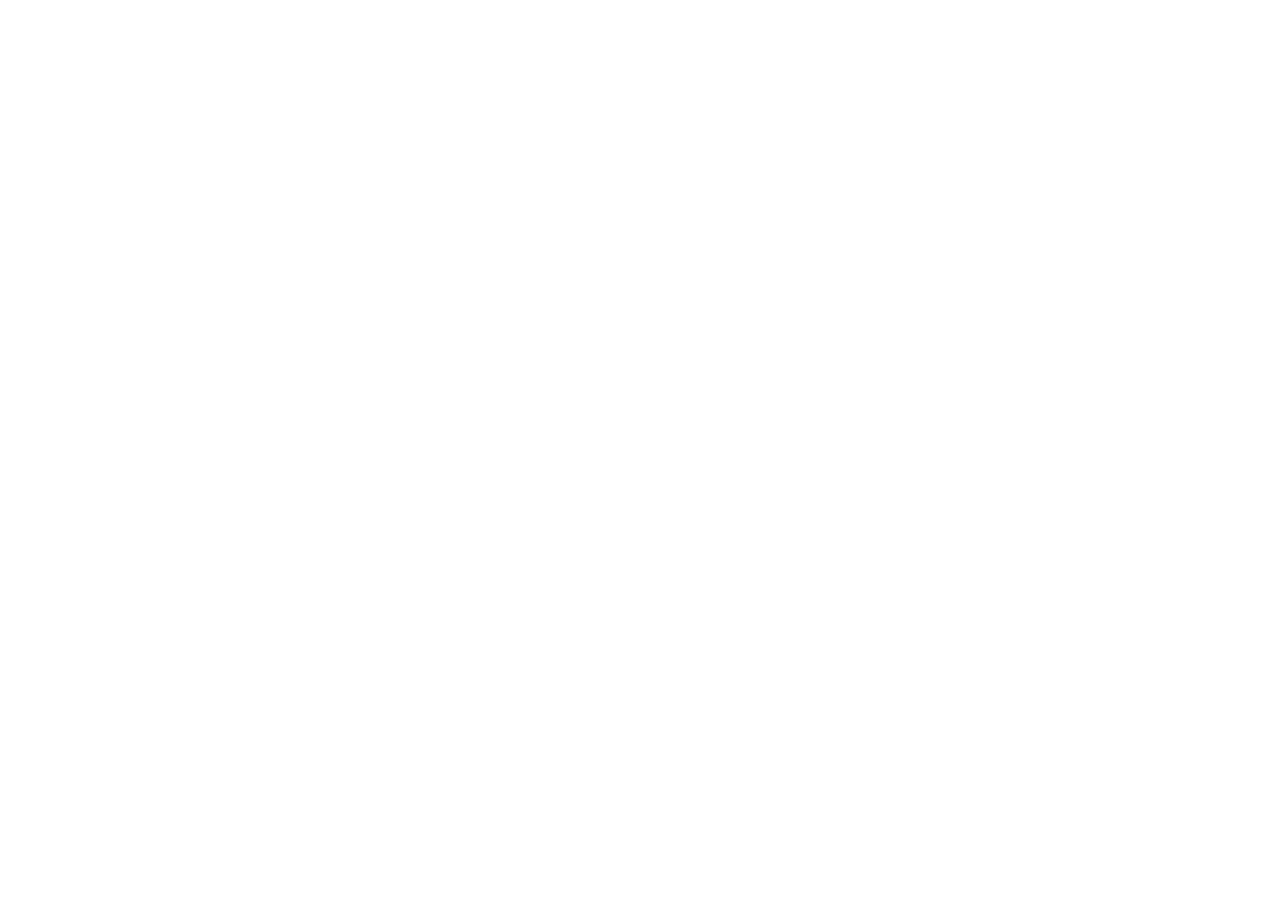
==== iot.html @ 71134151 "second coomind" ====
<!DOCTYPE html>
<html lang="en">
<head>
    <meta charset="UTF-8">
    <meta http-equiv="X-UA-Compatible" content="IE=edge">
    <meta name="viewport" content="width=device-width, initial-scale=1.0">
    <title>Document</title>
</head>
<body>
    <maryamaymn099>
</body>
</html>
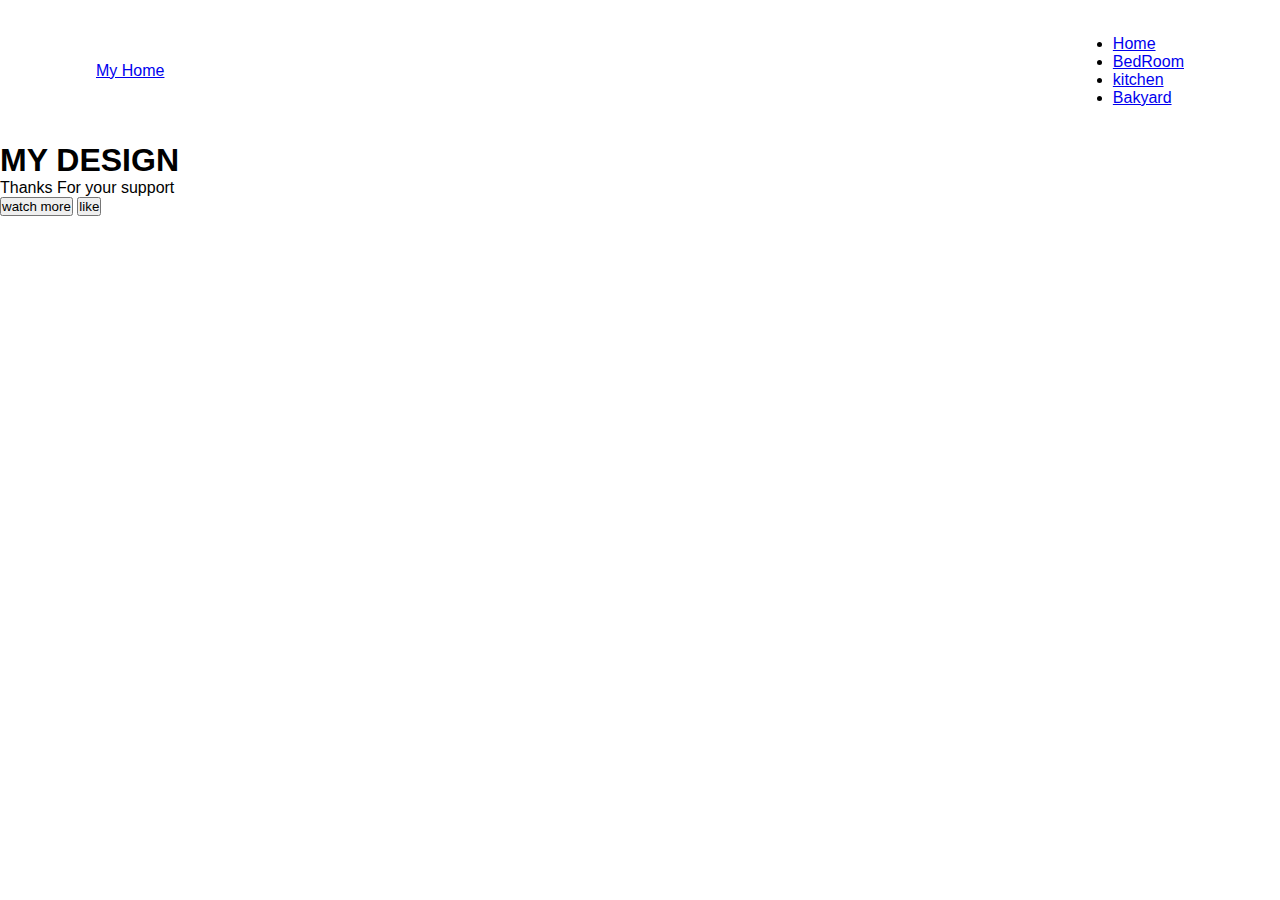
==== commit 912749e4: "Add files via upload" ====
--- a/iot.html
+++ b/iot.html
@@ -1,12 +1,33 @@
-<!DOCTYPE html>
-<html lang="en">
-<head>
-    <meta charset="UTF-8">
-    <meta http-equiv="X-UA-Compatible" content="IE=edge">
-    <meta name="viewport" content="width=device-width, initial-scale=1.0">
-    <title>Document</title>
-</head>
-<body>
-    <maryamaymn099>
-</body>
+<!DOCTYPE html>
+<html lang="en">
+<head>
+    <meta charset="UTF-8">
+    <meta http-equiv="X-UA-Compatible" content="IE=edge">
+    <meta name="viewport" content="width=device-width, initial-scale=1.0">
+    <title>website- Home</title>
+    <link rel="stylesheet" href="style.css">
+</head>
+<body>
+    <div class="banner">
+        <div class="navbar">
+          <div class="logo">
+            <a href="#">My Home</a>
+          </div>
+   <ul>
+<li><a href="#">Home</a></li>
+<li><a href="#">BedRoom</a></li>
+<li><a href="#">kitchen</a></li>
+<li><a href="#">Bakyard</a></li>
+    </ul>
+        </div>
+    <div class="content">
+        <h1>MY DESIGN</h1>
+        <P>Thanks For your support</P>
+<div>
+    <button type="button"><span></span>watch more</button>
+    <button type="button"><span></span> like</button>
+</div>
+    </div>
+    </div>
+</body>
 </html>--- a/style.css
+++ b/style.css
@@ -0,0 +1,24 @@
+*{  margin: 0%;
+    padding: 0%;
+font-family: sans-serif;
+
+}
+.banner{
+width: 100%;
+height: 100vh;
+background-image: url('bg.jpg');
+background-size: contain;
+background-position:center ;
+}
+
+.navbar{
+    width: 85%;
+    margin: auto;
+    padding: 35px 0;
+    display: flex;
+    align-items: center;
+    justify-content: space-between;
+}
+.logo{
+    
+}